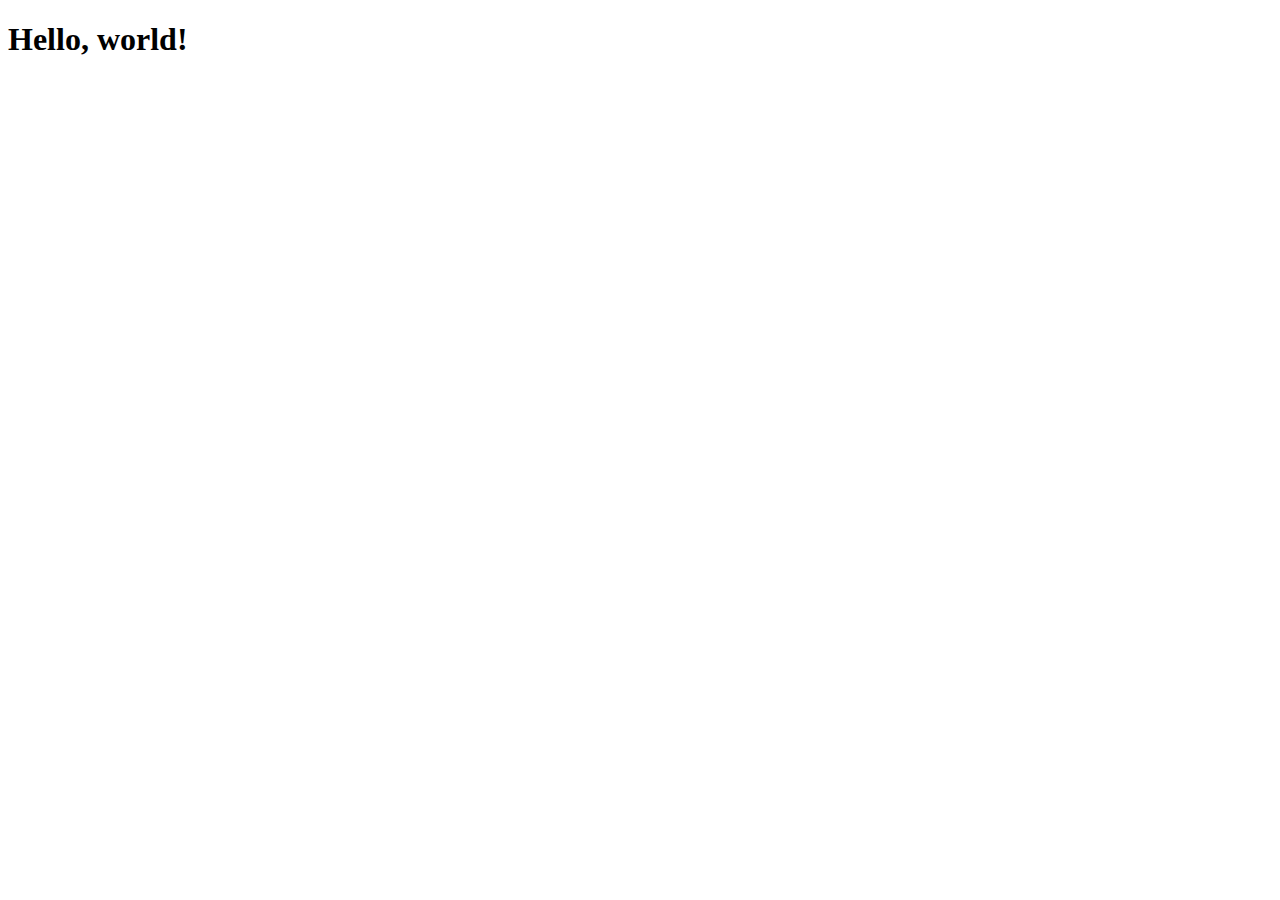
==== Basic Login/src/main/resources/templates/index.html @ b7c191a8 "Bootstrap Test Page 추가" ====
<!doctype html>
<html lang="en">
<head>
  <meta charset="utf-8">
  <meta name="viewport" content="width=device-width, initial-scale=1">
  <title>Bootstrap demo</title>
  <link href="https://cdn.jsdelivr.net/npm/bootstrap@5.3.0-alpha1/dist/css/bootstrap.min.css" rel="stylesheet" integrity="sha384-GLhlTQ8iRABdZLl6O3oVMWSktQOp6b7In1Zl3/Jr59b6EGGoI1aFkw7cmDA6j6gD" crossorigin="anonymous">
</head>
<body>
<h1>Hello, world!</h1>
<script src="https://cdn.jsdelivr.net/npm/bootstrap@5.3.0-alpha1/dist/js/bootstrap.bundle.min.js" integrity="sha384-w76AqPfDkMBDXo30jS1Sgez6pr3x5MlQ1ZAGC+nuZB+EYdgRZgiwxhTBTkF7CXvN" crossorigin="anonymous"></script>
</body>
</html>
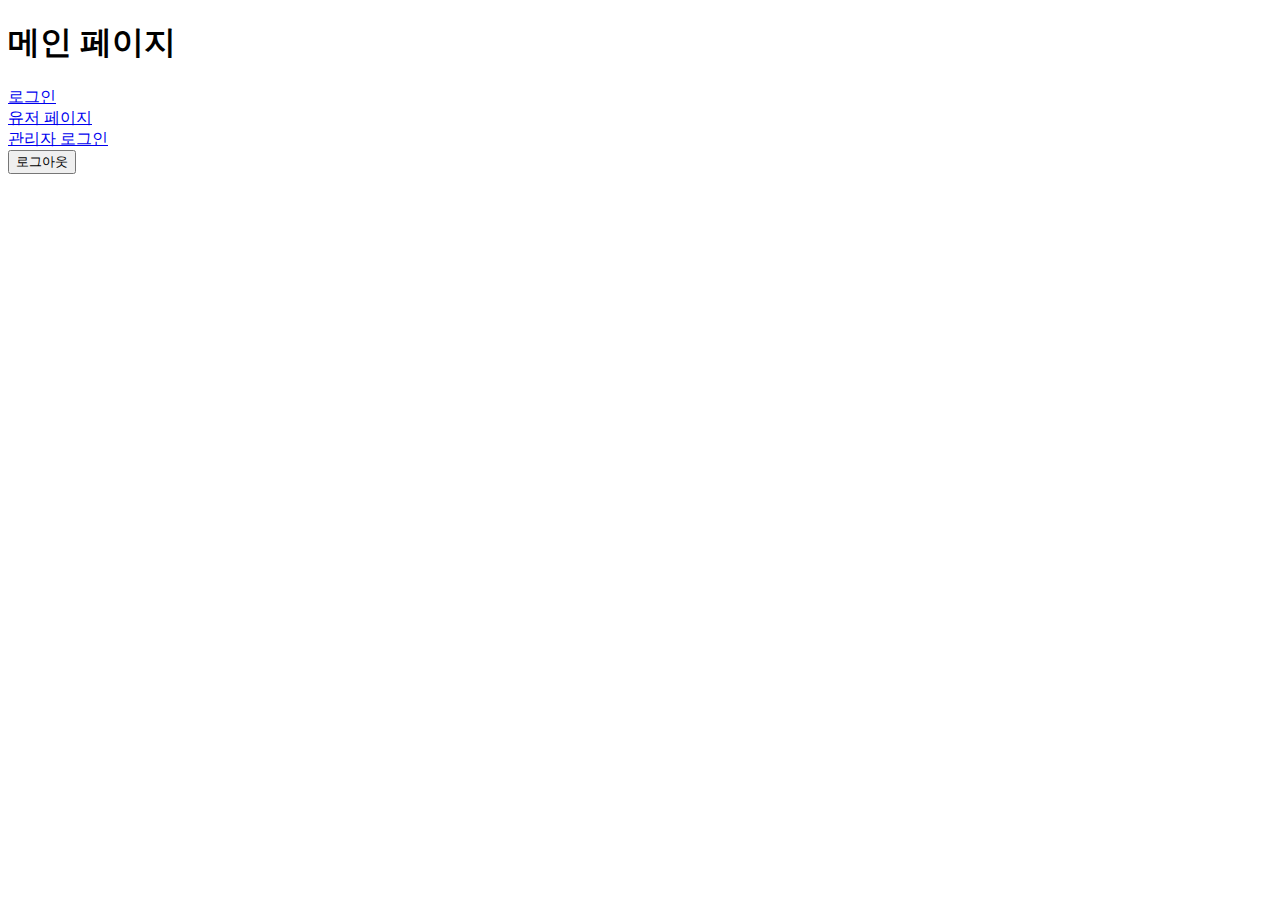
==== commit 718a8b2d: "index Page 추가" ====
--- a/Basic Login/src/main/resources/templates/index.html
+++ b/Basic Login/src/main/resources/templates/index.html
@@ -1,13 +1,34 @@
 <!doctype html>
-<html lang="en">
+<html lang="ko" xmlns:th="http://www.thymeleaf.org" xmlns:sec="http://www.thymeleaf.org/extras/spring-security">
 <head>
   <meta charset="utf-8">
   <meta name="viewport" content="width=device-width, initial-scale=1">
-  <title>Bootstrap demo</title>
+  <title>Basic Login</title>
   <link href="https://cdn.jsdelivr.net/npm/bootstrap@5.3.0-alpha1/dist/css/bootstrap.min.css" rel="stylesheet" integrity="sha384-GLhlTQ8iRABdZLl6O3oVMWSktQOp6b7In1Zl3/Jr59b6EGGoI1aFkw7cmDA6j6gD" crossorigin="anonymous">
+  <link rel="stylesheet" th:href="@{/css/index.css}">
 </head>
 <body>
-<h1>Hello, world!</h1>
+  <div class="container center-contents">
+    <div class="row">
+      <h1 class="title display-5"> 메인 페이지 </h1>
+    </div>
+    <div class="links">
+      <div class="link" sec:authorize="!authenticated">
+        <a href="/login">  로그인 </a>
+      </div>
+      <div class="link" sec:authorize="authenticated">
+        <a href="/user-page">  유저 페이지  </a>
+      </div>
+      <div class="link" sec:authorize="authenticated">
+        <a href="/admin-page">  관리자 로그인 </a>
+      </div>
+      <div class="link" sec:authorize="authenticated">
+        <form th:action="@{/logout}" method="post">
+          <button class="btn btn-info" type="submit">  로그아웃 </button>
+        </form>
+      </div>
+    </div>
+  </div>
 <script src="https://cdn.jsdelivr.net/npm/bootstrap@5.3.0-alpha1/dist/js/bootstrap.bundle.min.js" integrity="sha384-w76AqPfDkMBDXo30jS1Sgez6pr3x5MlQ1ZAGC+nuZB+EYdgRZgiwxhTBTkF7CXvN" crossorigin="anonymous"></script>
 </body>
 </html>
